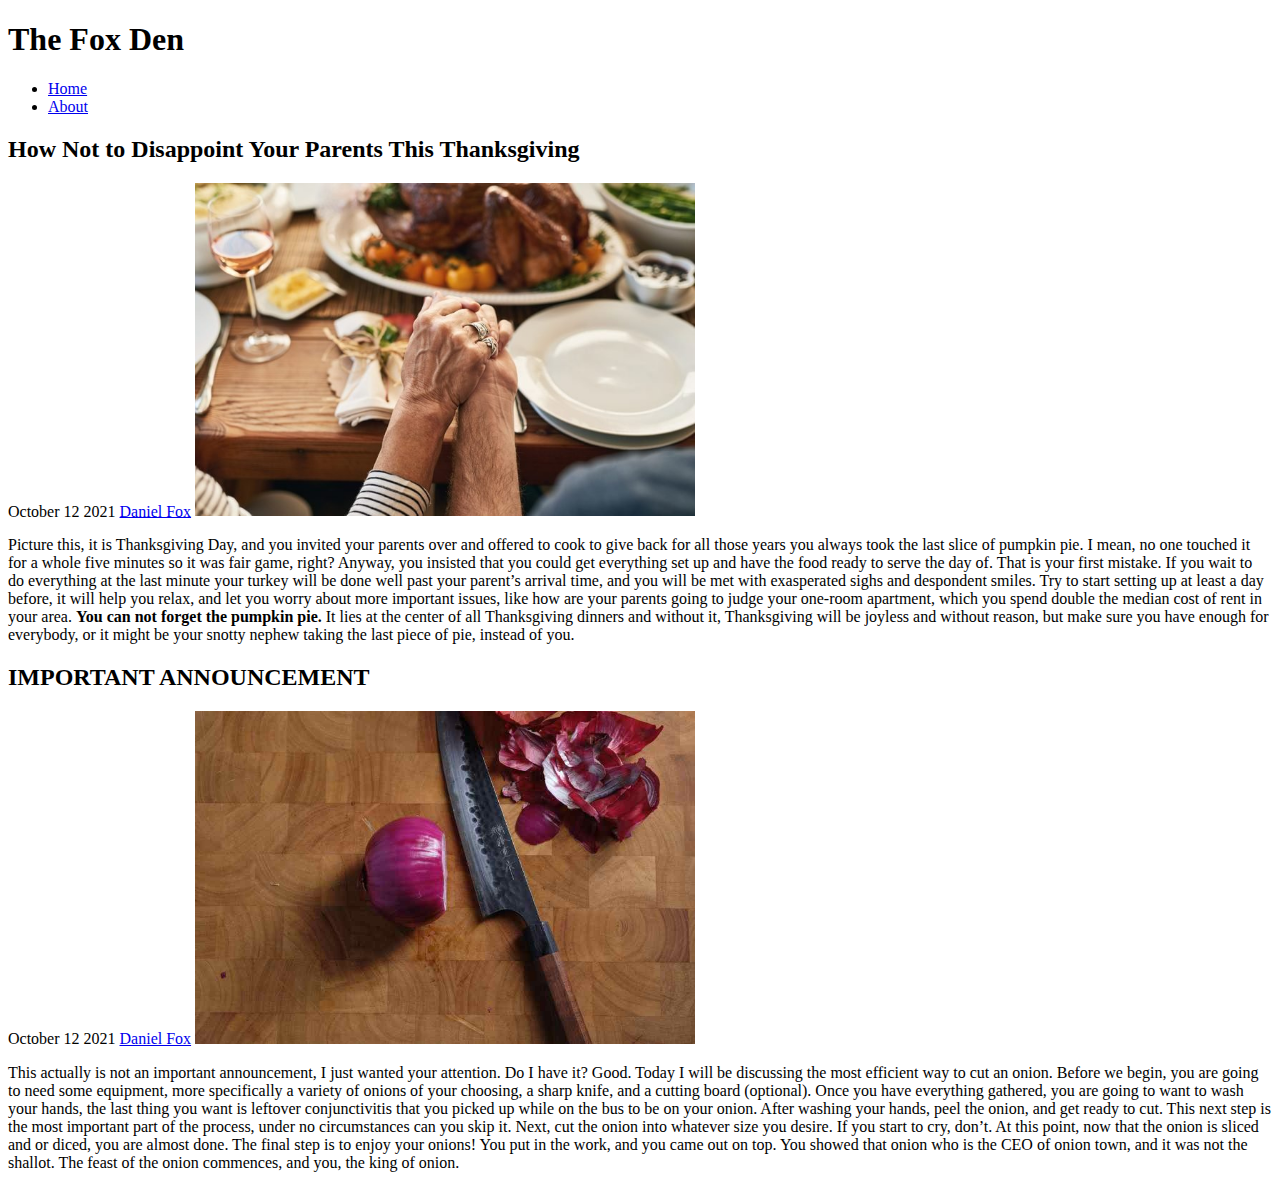
==== index.html @ 8003f2bf "Finished Module 5" ====
<!DOCTYPE html>
<html lang="en">
<head>
    <meta charset="UTF-8">
    <meta http-equiv="X-UA-Compatible" content="IE=edge">
    <meta name="viewport" content="width=device-width, initial-scale=1.0">
    <title>The Fox Den</title>

</head>
<body>

    <header>
        <h1>The Fox Den</h1>
        <nav>
            <ul>
                <li><a href="index.html">Home</li>
                <li><a href="about.html">About</a></li>
            </ul>
        </nav>
    </header>

    <!--This section of the code will be used for main blog post content-->

    <main>
        <article>
            <h2>How Not to Disappoint Your Parents This Thanksgiving</h2>
            <time datetime="2021-10-12">October 12 2021</time>
            <a href="about.html" rel="author">Daniel Fox</a>
            <img src="Pictures/Thanksgiving.jpg" alt="Your parents silently judging you after you left the turkey in the oven too long and dried it out" width="500">
            <p>Picture this, it is Thanksgiving Day, and you invited your parents over and offered to cook to give back for all those years you always took the last slice of pumpkin pie. I mean, no one touched it for a whole five minutes so it was fair game, right? Anyway, you insisted that you could get everything set up and have the food ready to serve the day of. That is your first mistake. If you wait to do everything at the last minute your turkey will be done well past your parent’s arrival time, and you will be met with exasperated sighs and despondent smiles. Try to start setting up at least a day before, it will help you relax, and let you worry about more important issues, like how are your parents going to judge your one-room apartment, which you spend double the median cost of rent in your area. <strong>You can not forget the pumpkin pie.</strong> It lies at the center of all Thanksgiving dinners and without it, Thanksgiving will be joyless and without reason, but make sure you have enough for everybody, or it might be your snotty nephew taking the last piece of pie, instead of you.</p>
         </article>

         <!--Blog post above & below-->

        <article>
            <h2>IMPORTANT ANNOUNCEMENT</h2>
            <time datetime="2021-10-12">October 12 2021</time>
            <a href="about.html" rel="author">Daniel Fox</a>
            <img src="Pictures/Onion Slicing.jpg" alt="Onion being sliced" width="500">
            <p>This actually is not an important announcement, I just wanted your attention. Do I have it? Good. Today I will be discussing the most efficient way to cut an onion. Before we begin, you are going to need some equipment, more specifically a variety of onions of your choosing, a sharp knife, and a cutting board (optional). Once you have everything gathered, you are going to want to wash your hands, the last thing you want is leftover conjunctivitis that you picked up while on the bus to be on your onion. After washing your hands, peel the onion, and get ready to cut. This next step is the most important part of the process, under no circumstances can you skip it. Next, cut the onion into whatever size you desire. If you start to cry, don’t. At this point, now that the onion is sliced and or diced, you are almost done. The final step is to enjoy your onions! You put in the work, and you came out on top. You showed that onion who is the CEO of onion town, and it was not the shallot. The feast of the onion commences, and you, the king of onion.</p>
        </article>
  
    </main>
</body>
</html>
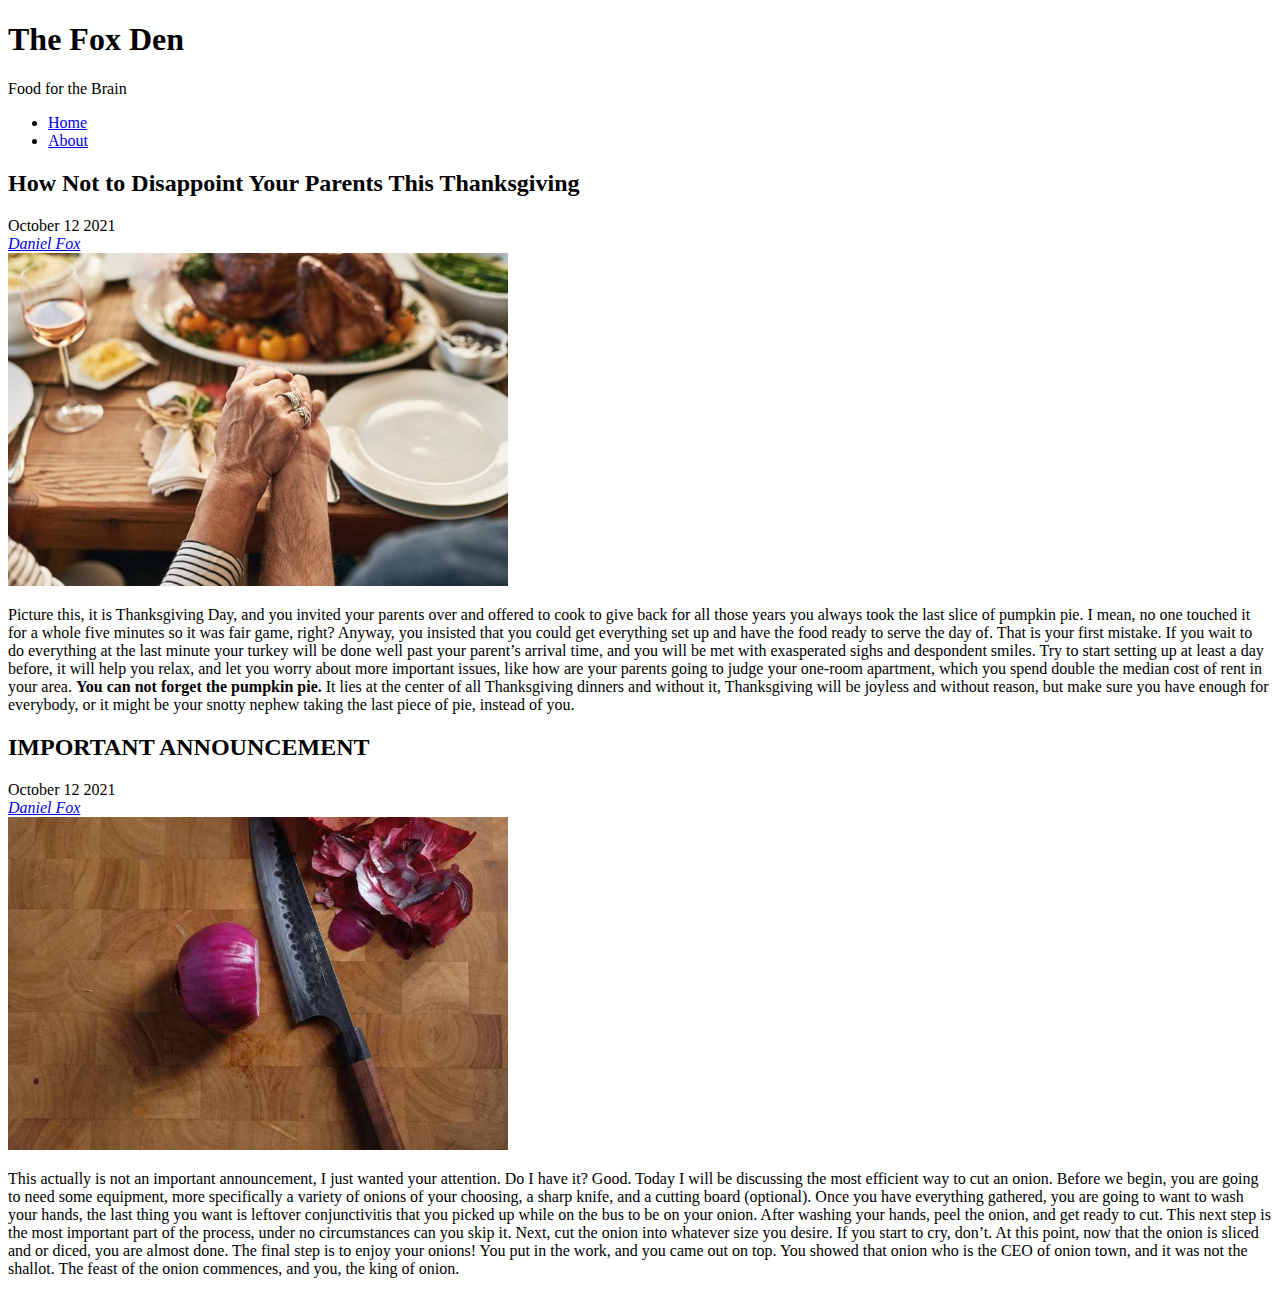
==== commit 892c1832: "Updated Index Symantics" ====
--- a/index.html
+++ b/index.html
@@ -5,41 +5,43 @@
     <meta http-equiv="X-UA-Compatible" content="IE=edge">
     <meta name="viewport" content="width=device-width, initial-scale=1.0">
     <title>The Fox Den</title>
+</head>
 
-</head>
 <body>
 
     <header>
         <h1>The Fox Den</h1>
+        <p>Food for the Brain</p>
         <nav>
             <ul>
-                <li><a href="index.html">Home</li>
+                <li><a href="index.html">Home</a></li>
                 <li><a href="about.html">About</a></li>
             </ul>
         </nav>
     </header>
 
-    <!--This section of the code will be used for main blog post content-->
+    <!--This section of the code will be used for main blog post content--> 
 
     <main>
-        <article>
+        <article class="blog-post">
             <h2>How Not to Disappoint Your Parents This Thanksgiving</h2>
             <time datetime="2021-10-12">October 12 2021</time>
-            <a href="about.html" rel="author">Daniel Fox</a>
+            <address class="author"><a rel="author" href="about.html">Daniel Fox</a></address>
             <img src="Pictures/Thanksgiving.jpg" alt="Your parents silently judging you after you left the turkey in the oven too long and dried it out" width="500">
             <p>Picture this, it is Thanksgiving Day, and you invited your parents over and offered to cook to give back for all those years you always took the last slice of pumpkin pie. I mean, no one touched it for a whole five minutes so it was fair game, right? Anyway, you insisted that you could get everything set up and have the food ready to serve the day of. That is your first mistake. If you wait to do everything at the last minute your turkey will be done well past your parent’s arrival time, and you will be met with exasperated sighs and despondent smiles. Try to start setting up at least a day before, it will help you relax, and let you worry about more important issues, like how are your parents going to judge your one-room apartment, which you spend double the median cost of rent in your area. <strong>You can not forget the pumpkin pie.</strong> It lies at the center of all Thanksgiving dinners and without it, Thanksgiving will be joyless and without reason, but make sure you have enough for everybody, or it might be your snotty nephew taking the last piece of pie, instead of you.</p>
          </article>
 
          <!--Blog post above & below-->
 
-        <article>
+         <article class="blog-post">
             <h2>IMPORTANT ANNOUNCEMENT</h2>
             <time datetime="2021-10-12">October 12 2021</time>
-            <a href="about.html" rel="author">Daniel Fox</a>
-            <img src="Pictures/Onion Slicing.jpg" alt="Onion being sliced" width="500">
+            <address class="author"><a rel="author" href="about.html">Daniel Fox</a></address>
+            <img src="Pictures/Onion_Slicing.jpg" alt="Onion being sliced" width="500">
             <p>This actually is not an important announcement, I just wanted your attention. Do I have it? Good. Today I will be discussing the most efficient way to cut an onion. Before we begin, you are going to need some equipment, more specifically a variety of onions of your choosing, a sharp knife, and a cutting board (optional). Once you have everything gathered, you are going to want to wash your hands, the last thing you want is leftover conjunctivitis that you picked up while on the bus to be on your onion. After washing your hands, peel the onion, and get ready to cut. This next step is the most important part of the process, under no circumstances can you skip it. Next, cut the onion into whatever size you desire. If you start to cry, don’t. At this point, now that the onion is sliced and or diced, you are almost done. The final step is to enjoy your onions! You put in the work, and you came out on top. You showed that onion who is the CEO of onion town, and it was not the shallot. The feast of the onion commences, and you, the king of onion.</p>
         </article>
   
     </main>
+
 </body>
 </html>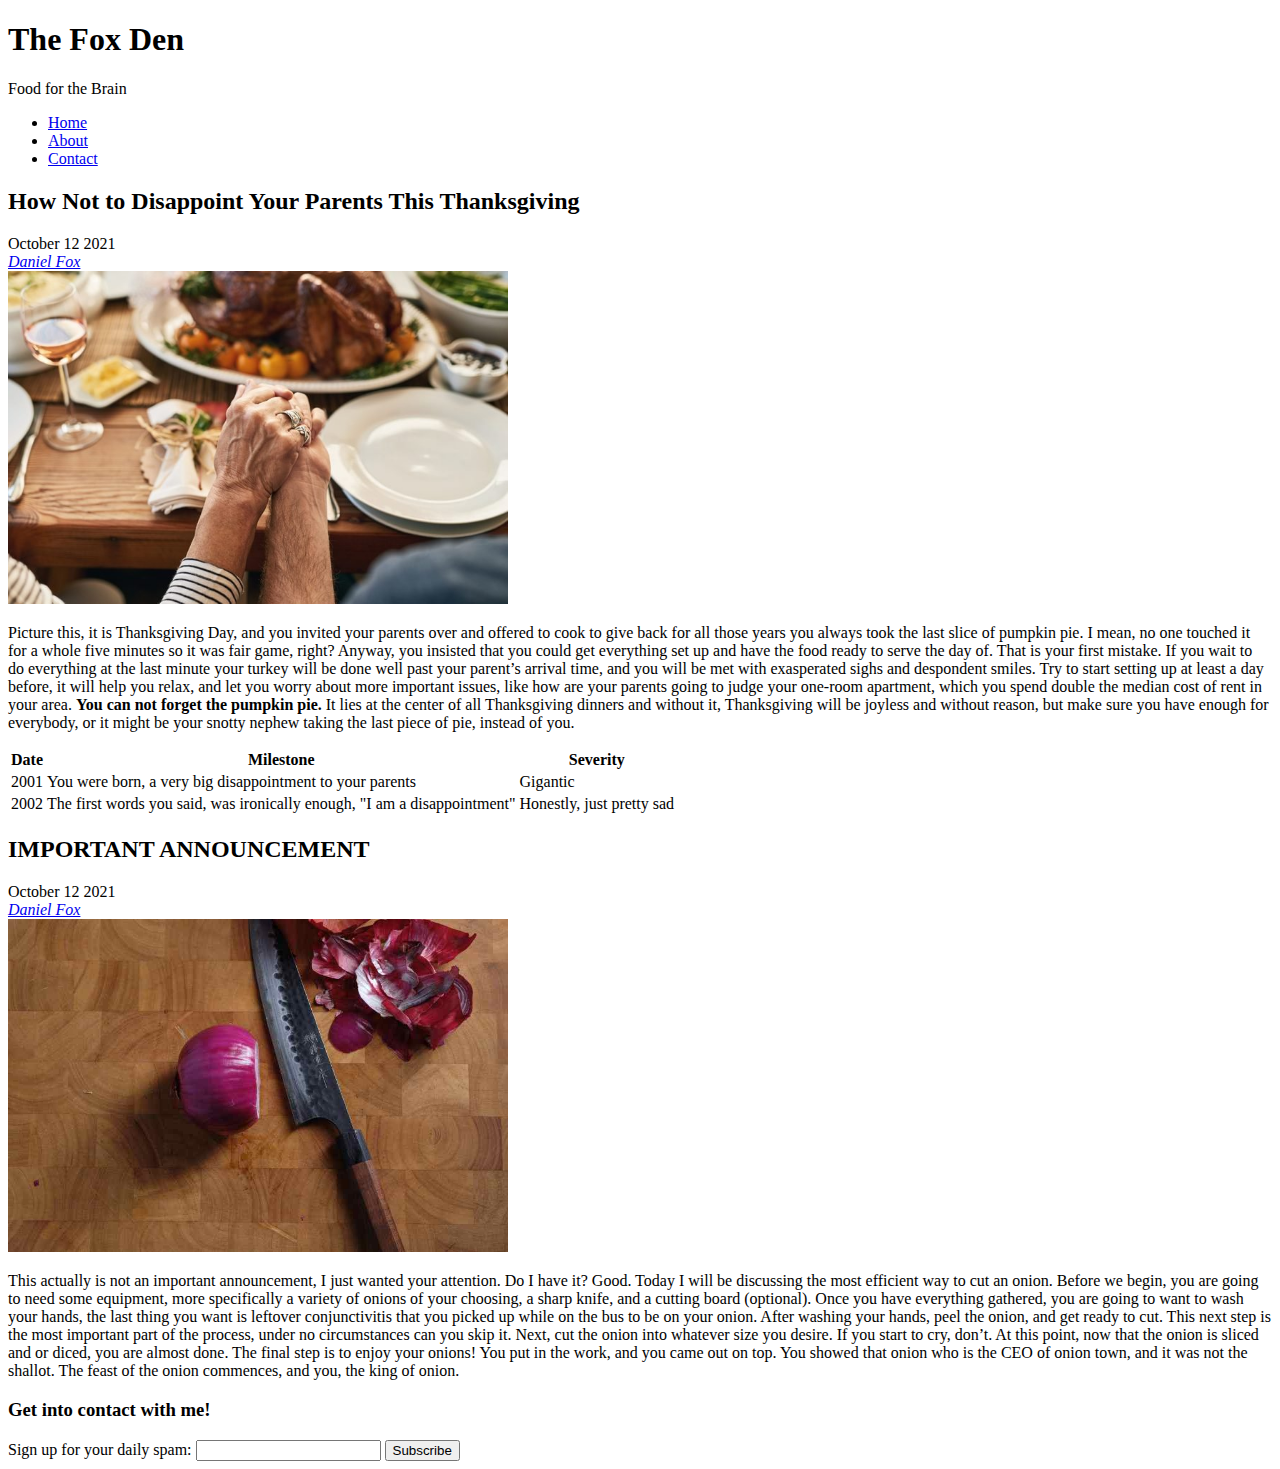
==== commit 702a4cdc: "Table/Form Lab" ====
--- a/index.html
+++ b/index.html
@@ -16,6 +16,7 @@
             <ul>
                 <li><a href="index.html">Home</a></li>
                 <li><a href="about.html">About</a></li>
+                <li><a href="contact.html">Contact</a></li>
             </ul>
         </nav>
     </header>
@@ -29,7 +30,24 @@
             <address class="author"><a rel="author" href="about.html">Daniel Fox</a></address>
             <img src="Pictures/Thanksgiving.jpg" alt="Your parents silently judging you after you left the turkey in the oven too long and dried it out" width="500">
             <p>Picture this, it is Thanksgiving Day, and you invited your parents over and offered to cook to give back for all those years you always took the last slice of pumpkin pie. I mean, no one touched it for a whole five minutes so it was fair game, right? Anyway, you insisted that you could get everything set up and have the food ready to serve the day of. That is your first mistake. If you wait to do everything at the last minute your turkey will be done well past your parent’s arrival time, and you will be met with exasperated sighs and despondent smiles. Try to start setting up at least a day before, it will help you relax, and let you worry about more important issues, like how are your parents going to judge your one-room apartment, which you spend double the median cost of rent in your area. <strong>You can not forget the pumpkin pie.</strong> It lies at the center of all Thanksgiving dinners and without it, Thanksgiving will be joyless and without reason, but make sure you have enough for everybody, or it might be your snotty nephew taking the last piece of pie, instead of you.</p>
-         </article>
+            <table>
+                <tr>
+                    <th>Date</th>
+                    <th>Milestone</th>
+                    <th>Severity</th>
+                </tr>
+                <tr>
+                    <td>2001</td>
+                    <td>You were born, a very big disappointment to your parents</td>    
+                    <td>Gigantic</td>
+                </tr>
+                <tr>
+                    <td>2002</td>
+                    <td>The first words you said, was ironically enough, "I am a disappointment"</td>
+                    <td>Honestly, just pretty sad</td>
+                </tr>
+            </table>
+        </article>
 
          <!--Blog post above & below-->
 
@@ -39,9 +57,18 @@
             <address class="author"><a rel="author" href="about.html">Daniel Fox</a></address>
             <img src="Pictures/Onion_Slicing.jpg" alt="Onion being sliced" width="500">
             <p>This actually is not an important announcement, I just wanted your attention. Do I have it? Good. Today I will be discussing the most efficient way to cut an onion. Before we begin, you are going to need some equipment, more specifically a variety of onions of your choosing, a sharp knife, and a cutting board (optional). Once you have everything gathered, you are going to want to wash your hands, the last thing you want is leftover conjunctivitis that you picked up while on the bus to be on your onion. After washing your hands, peel the onion, and get ready to cut. This next step is the most important part of the process, under no circumstances can you skip it. Next, cut the onion into whatever size you desire. If you start to cry, don’t. At this point, now that the onion is sliced and or diced, you are almost done. The final step is to enjoy your onions! You put in the work, and you came out on top. You showed that onion who is the CEO of onion town, and it was not the shallot. The feast of the onion commences, and you, the king of onion.</p>
-        </article>
-  
+        </article>  
     </main>
+
+    <section id="contact-field">
+        <h3>Get into contact with me!</h3>
+        <form>
+            <label>Sign up for your daily spam:
+                <input type="text">
+            </label>
+            <button>Subscribe</button>
+        </form>
+    </section>
 
 </body>
 </html>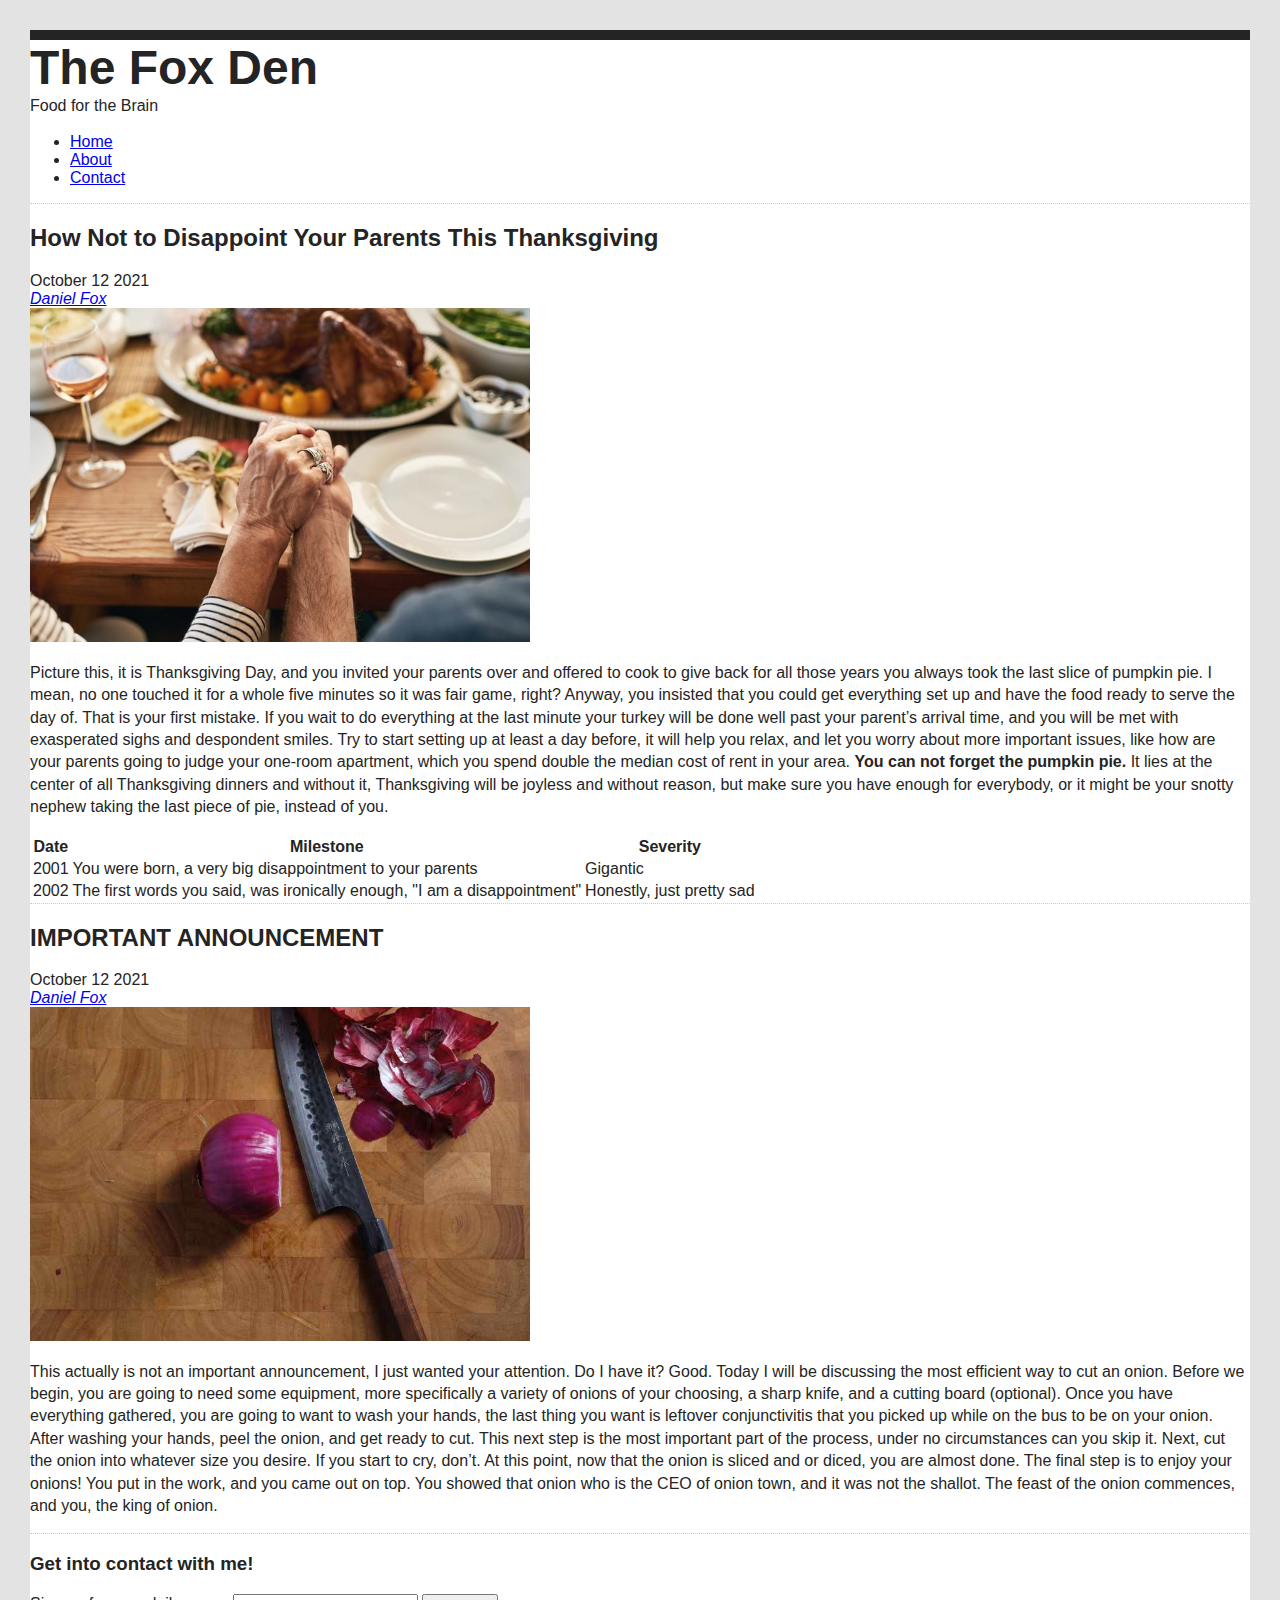
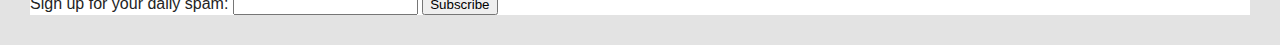
==== commit 7100cb3b: "The CSS Update" ====
--- a/index.html
+++ b/index.html
@@ -4,6 +4,7 @@
     <meta charset="UTF-8">
     <meta http-equiv="X-UA-Compatible" content="IE=edge">
     <meta name="viewport" content="width=device-width, initial-scale=1.0">
+    <link rel="stylesheet" href="style.css">
     <title>The Fox Den</title>
 </head>
 
@@ -23,9 +24,9 @@
 
     <!--This section of the code will be used for main blog post content--> 
 
-    <main>
+    <section id="blog">
+        <h2>How Not to Disappoint Your Parents This Thanksgiving</h2>
         <article class="blog-post">
-            <h2>How Not to Disappoint Your Parents This Thanksgiving</h2>
             <time datetime="2021-10-12">October 12 2021</time>
             <address class="author"><a rel="author" href="about.html">Daniel Fox</a></address>
             <img src="Pictures/Thanksgiving.jpg" alt="Your parents silently judging you after you left the turkey in the oven too long and dried it out" width="500">
@@ -58,7 +59,7 @@
             <img src="Pictures/Onion_Slicing.jpg" alt="Onion being sliced" width="500">
             <p>This actually is not an important announcement, I just wanted your attention. Do I have it? Good. Today I will be discussing the most efficient way to cut an onion. Before we begin, you are going to need some equipment, more specifically a variety of onions of your choosing, a sharp knife, and a cutting board (optional). Once you have everything gathered, you are going to want to wash your hands, the last thing you want is leftover conjunctivitis that you picked up while on the bus to be on your onion. After washing your hands, peel the onion, and get ready to cut. This next step is the most important part of the process, under no circumstances can you skip it. Next, cut the onion into whatever size you desire. If you start to cry, don’t. At this point, now that the onion is sliced and or diced, you are almost done. The final step is to enjoy your onions! You put in the work, and you came out on top. You showed that onion who is the CEO of onion town, and it was not the shallot. The feast of the onion commences, and you, the king of onion.</p>
         </article>  
-    </main>
+    </section>
 
     <section id="contact-field">
         <h3>Get into contact with me!</h3>
--- a/style.css
+++ b/style.css
@@ -0,0 +1,32 @@
+html {
+    background: #e3e3e3;
+}
+
+body {
+    font-family:Arial, Helvetica, sans-serif;
+    margin: 30px;
+    color: #242424;
+    border-top: 10px solid #242424;
+    background: #fff;
+}
+
+h1{
+    font-size: 3em;
+    margin: 0;
+}
+
+header > p{
+    margin: 0;
+}
+
+p {
+    line-height: 1.4em;
+}
+
+#blog {
+    border-top: 1px dotted #ccc;
+}
+
+.blog-post {
+    border-bottom: 1px dotted #ccc;
+}
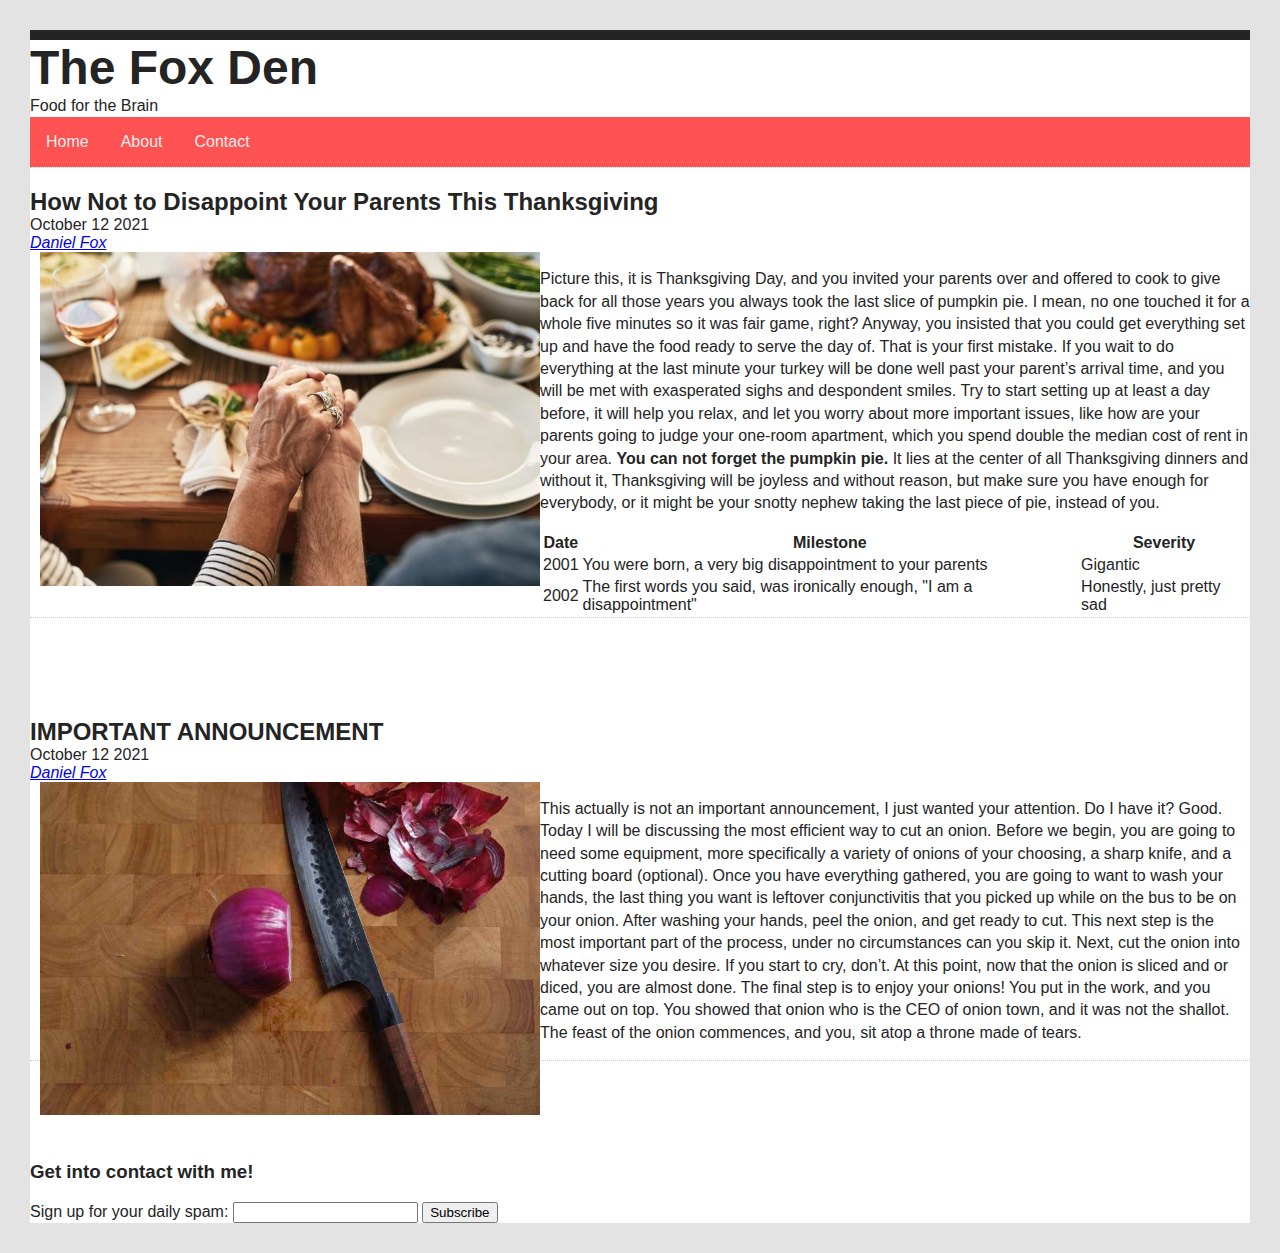
==== commit 543b1161: "Added a TEMP layout + a little more styling" ====
--- a/index.html
+++ b/index.html
@@ -14,7 +14,7 @@
         <h1>The Fox Den</h1>
         <p>Food for the Brain</p>
         <nav>
-            <ul>
+            <ul class="navigation">
                 <li><a href="index.html">Home</a></li>
                 <li><a href="about.html">About</a></li>
                 <li><a href="contact.html">Contact</a></li>
@@ -25,11 +25,11 @@
     <!--This section of the code will be used for main blog post content--> 
 
     <section id="blog">
-        <h2>How Not to Disappoint Your Parents This Thanksgiving</h2>
+        <h2 id="thanksgiving-headline">How Not to Disappoint Your Parents This Thanksgiving</h2>
         <article class="blog-post">
             <time datetime="2021-10-12">October 12 2021</time>
             <address class="author"><a rel="author" href="about.html">Daniel Fox</a></address>
-            <img src="Pictures/Thanksgiving.jpg" alt="Your parents silently judging you after you left the turkey in the oven too long and dried it out" width="500">
+            <img id="thanksgiving-picture" src="Pictures/Thanksgiving.jpg" alt="Your parents silently judging you after you left the turkey in the oven too long and dried it out" width="500">
             <p>Picture this, it is Thanksgiving Day, and you invited your parents over and offered to cook to give back for all those years you always took the last slice of pumpkin pie. I mean, no one touched it for a whole five minutes so it was fair game, right? Anyway, you insisted that you could get everything set up and have the food ready to serve the day of. That is your first mistake. If you wait to do everything at the last minute your turkey will be done well past your parent’s arrival time, and you will be met with exasperated sighs and despondent smiles. Try to start setting up at least a day before, it will help you relax, and let you worry about more important issues, like how are your parents going to judge your one-room apartment, which you spend double the median cost of rent in your area. <strong>You can not forget the pumpkin pie.</strong> It lies at the center of all Thanksgiving dinners and without it, Thanksgiving will be joyless and without reason, but make sure you have enough for everybody, or it might be your snotty nephew taking the last piece of pie, instead of you.</p>
             <table>
                 <tr>
@@ -56,8 +56,8 @@
             <h2>IMPORTANT ANNOUNCEMENT</h2>
             <time datetime="2021-10-12">October 12 2021</time>
             <address class="author"><a rel="author" href="about.html">Daniel Fox</a></address>
-            <img src="Pictures/Onion_Slicing.jpg" alt="Onion being sliced" width="500">
-            <p>This actually is not an important announcement, I just wanted your attention. Do I have it? Good. Today I will be discussing the most efficient way to cut an onion. Before we begin, you are going to need some equipment, more specifically a variety of onions of your choosing, a sharp knife, and a cutting board (optional). Once you have everything gathered, you are going to want to wash your hands, the last thing you want is leftover conjunctivitis that you picked up while on the bus to be on your onion. After washing your hands, peel the onion, and get ready to cut. This next step is the most important part of the process, under no circumstances can you skip it. Next, cut the onion into whatever size you desire. If you start to cry, don’t. At this point, now that the onion is sliced and or diced, you are almost done. The final step is to enjoy your onions! You put in the work, and you came out on top. You showed that onion who is the CEO of onion town, and it was not the shallot. The feast of the onion commences, and you, the king of onion.</p>
+            <img id="onion-picture" src="Pictures/Onion_Slicing.jpg" alt="Onion being sliced" width="500">
+            <p>This actually is not an important announcement, I just wanted your attention. Do I have it? Good. Today I will be discussing the most efficient way to cut an onion. Before we begin, you are going to need some equipment, more specifically a variety of onions of your choosing, a sharp knife, and a cutting board (optional). Once you have everything gathered, you are going to want to wash your hands, the last thing you want is leftover conjunctivitis that you picked up while on the bus to be on your onion. After washing your hands, peel the onion, and get ready to cut. This next step is the most important part of the process, under no circumstances can you skip it. Next, cut the onion into whatever size you desire. If you start to cry, don’t. At this point, now that the onion is sliced and or diced, you are almost done. The final step is to enjoy your onions! You put in the work, and you came out on top. You showed that onion who is the CEO of onion town, and it was not the shallot. The feast of the onion commences, and you, sit atop a throne made of tears.</p>
         </article>  
     </section>
 
--- a/style.css
+++ b/style.css
@@ -15,6 +15,28 @@
     margin: 0;
 }
 
+.navigation{
+    background: #ff5353;
+    display: flex;
+    padding: 0px;
+    flex-wrap: wrap;
+    list-style: none;
+    margin: 0;
+    position: sticky;
+    top: 0px;
+}
+
+.navigation a {
+    text-decoration: none;
+    display: block;
+    padding: 1em;
+    color: #ececec;
+}
+
+.navigation a:hover {
+    background: #ffa7a7;
+}
+
 header > p{
     margin: 0;
 }
@@ -29,4 +51,26 @@
 
 .blog-post {
     border-bottom: 1px dotted #ccc;
+    flex: 1;
+    margin-bottom: 100px;
 }
+
+h2{
+    margin-bottom: 0px;
+}
+
+img{
+    float: left;
+}
+
+#thanksgiving-picture {
+    float: left;
+    margin-left: 10px;
+    margin-bottom: 50px;
+}
+
+#onion-picture{
+    float: left;
+    margin-left: 10px;
+}
+
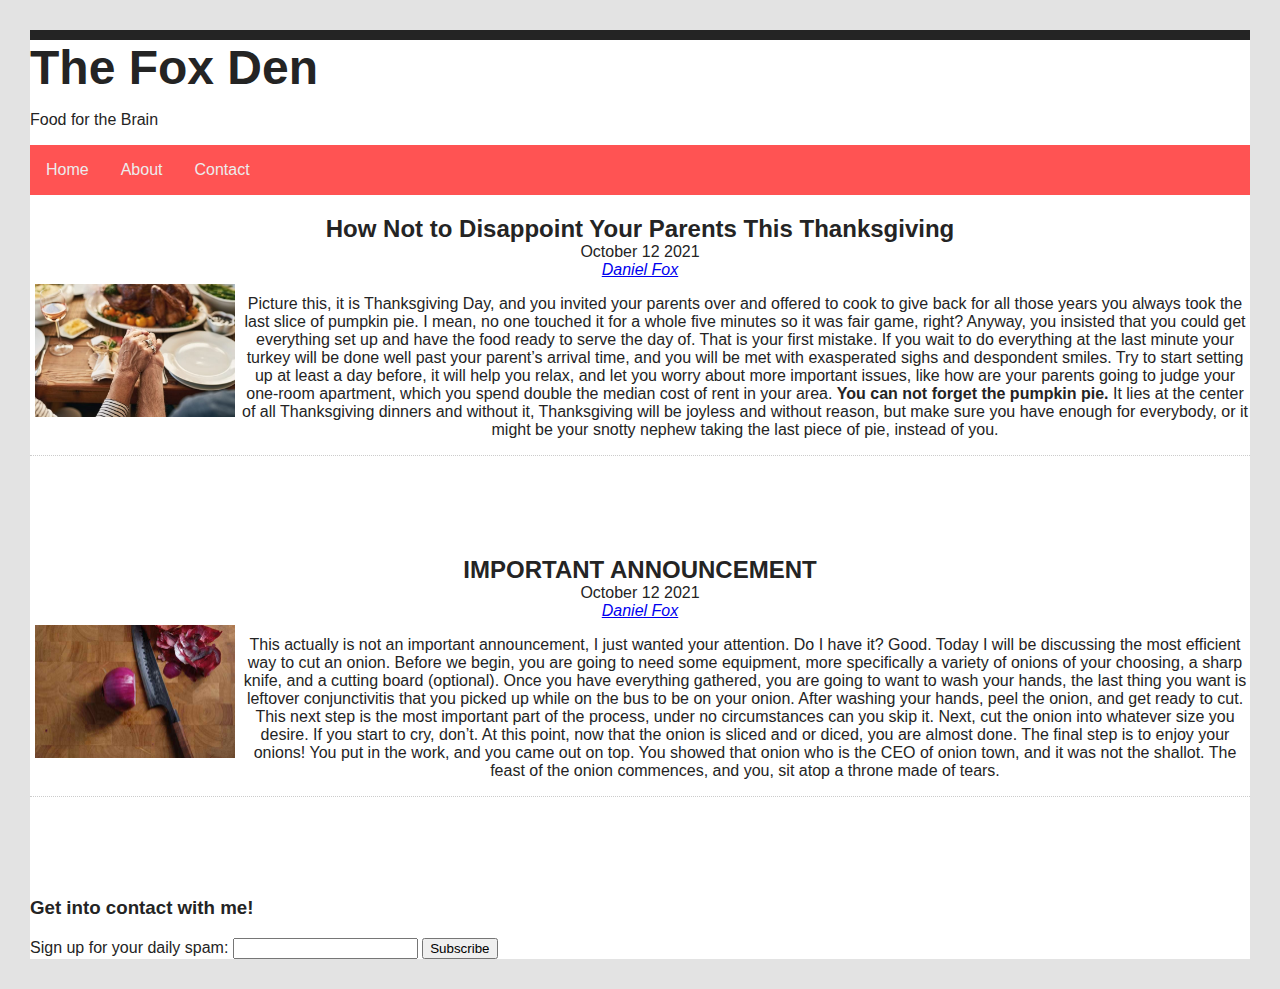
==== commit f6adb39a: "Looking Better & Better" ====
--- a/index.html
+++ b/index.html
@@ -24,42 +24,26 @@
 
     <!--This section of the code will be used for main blog post content--> 
 
-    <section id="blog">
+    <div>
+        <article class="blog-post">
         <h2 id="thanksgiving-headline">How Not to Disappoint Your Parents This Thanksgiving</h2>
-        <article class="blog-post">
             <time datetime="2021-10-12">October 12 2021</time>
             <address class="author"><a rel="author" href="about.html">Daniel Fox</a></address>
-            <img id="thanksgiving-picture" src="Pictures/Thanksgiving.jpg" alt="Your parents silently judging you after you left the turkey in the oven too long and dried it out" width="500">
+            <img class="blog-picture" src="Pictures/Thanksgiving.jpg" alt="Your parents silently judging you after you left the turkey in the oven too long and dried it out">
             <p>Picture this, it is Thanksgiving Day, and you invited your parents over and offered to cook to give back for all those years you always took the last slice of pumpkin pie. I mean, no one touched it for a whole five minutes so it was fair game, right? Anyway, you insisted that you could get everything set up and have the food ready to serve the day of. That is your first mistake. If you wait to do everything at the last minute your turkey will be done well past your parent’s arrival time, and you will be met with exasperated sighs and despondent smiles. Try to start setting up at least a day before, it will help you relax, and let you worry about more important issues, like how are your parents going to judge your one-room apartment, which you spend double the median cost of rent in your area. <strong>You can not forget the pumpkin pie.</strong> It lies at the center of all Thanksgiving dinners and without it, Thanksgiving will be joyless and without reason, but make sure you have enough for everybody, or it might be your snotty nephew taking the last piece of pie, instead of you.</p>
-            <table>
-                <tr>
-                    <th>Date</th>
-                    <th>Milestone</th>
-                    <th>Severity</th>
-                </tr>
-                <tr>
-                    <td>2001</td>
-                    <td>You were born, a very big disappointment to your parents</td>    
-                    <td>Gigantic</td>
-                </tr>
-                <tr>
-                    <td>2002</td>
-                    <td>The first words you said, was ironically enough, "I am a disappointment"</td>
-                    <td>Honestly, just pretty sad</td>
-                </tr>
-            </table>
         </article>
+    </div>
 
          <!--Blog post above & below-->
-
+    <div>
          <article class="blog-post">
             <h2>IMPORTANT ANNOUNCEMENT</h2>
             <time datetime="2021-10-12">October 12 2021</time>
             <address class="author"><a rel="author" href="about.html">Daniel Fox</a></address>
-            <img id="onion-picture" src="Pictures/Onion_Slicing.jpg" alt="Onion being sliced" width="500">
+            <img class="blog-picture" src="Pictures/Onion_Slicing.jpg" alt="Onion being sliced" width="500">
             <p>This actually is not an important announcement, I just wanted your attention. Do I have it? Good. Today I will be discussing the most efficient way to cut an onion. Before we begin, you are going to need some equipment, more specifically a variety of onions of your choosing, a sharp knife, and a cutting board (optional). Once you have everything gathered, you are going to want to wash your hands, the last thing you want is leftover conjunctivitis that you picked up while on the bus to be on your onion. After washing your hands, peel the onion, and get ready to cut. This next step is the most important part of the process, under no circumstances can you skip it. Next, cut the onion into whatever size you desire. If you start to cry, don’t. At this point, now that the onion is sliced and or diced, you are almost done. The final step is to enjoy your onions! You put in the work, and you came out on top. You showed that onion who is the CEO of onion town, and it was not the shallot. The feast of the onion commences, and you, sit atop a throne made of tears.</p>
         </article>  
-    </section>
+    <div>
 
     <section id="contact-field">
         <h3>Get into contact with me!</h3>
--- a/style.css
+++ b/style.css
@@ -10,9 +10,11 @@
     background: #fff;
 }
 
+
+
 h1{
     font-size: 3em;
-    margin: 0;
+    margin: 0px;
 }
 
 .navigation{
@@ -37,40 +39,32 @@
     background: #ffa7a7;
 }
 
-header > p{
-    margin: 0;
 }
 
 p {
     line-height: 1.4em;
 }
 
-#blog {
-    border-top: 1px dotted #ccc;
-}
-
 .blog-post {
     border-bottom: 1px dotted #ccc;
     flex: 1;
     margin-bottom: 100px;
+    text-align: center;
+    clear: both;
 }
 
 h2{
     margin-bottom: 0px;
 }
 
-img{
+
+.blog-picture {
     float: left;
+    width: 200px;
+    padding: 5px;
+    
 }
 
-#thanksgiving-picture {
-    float: left;
-    margin-left: 10px;
-    margin-bottom: 50px;
+#Daniel-suit {
+    width: 200px;
 }
-
-#onion-picture{
-    float: left;
-    margin-left: 10px;
-}
-
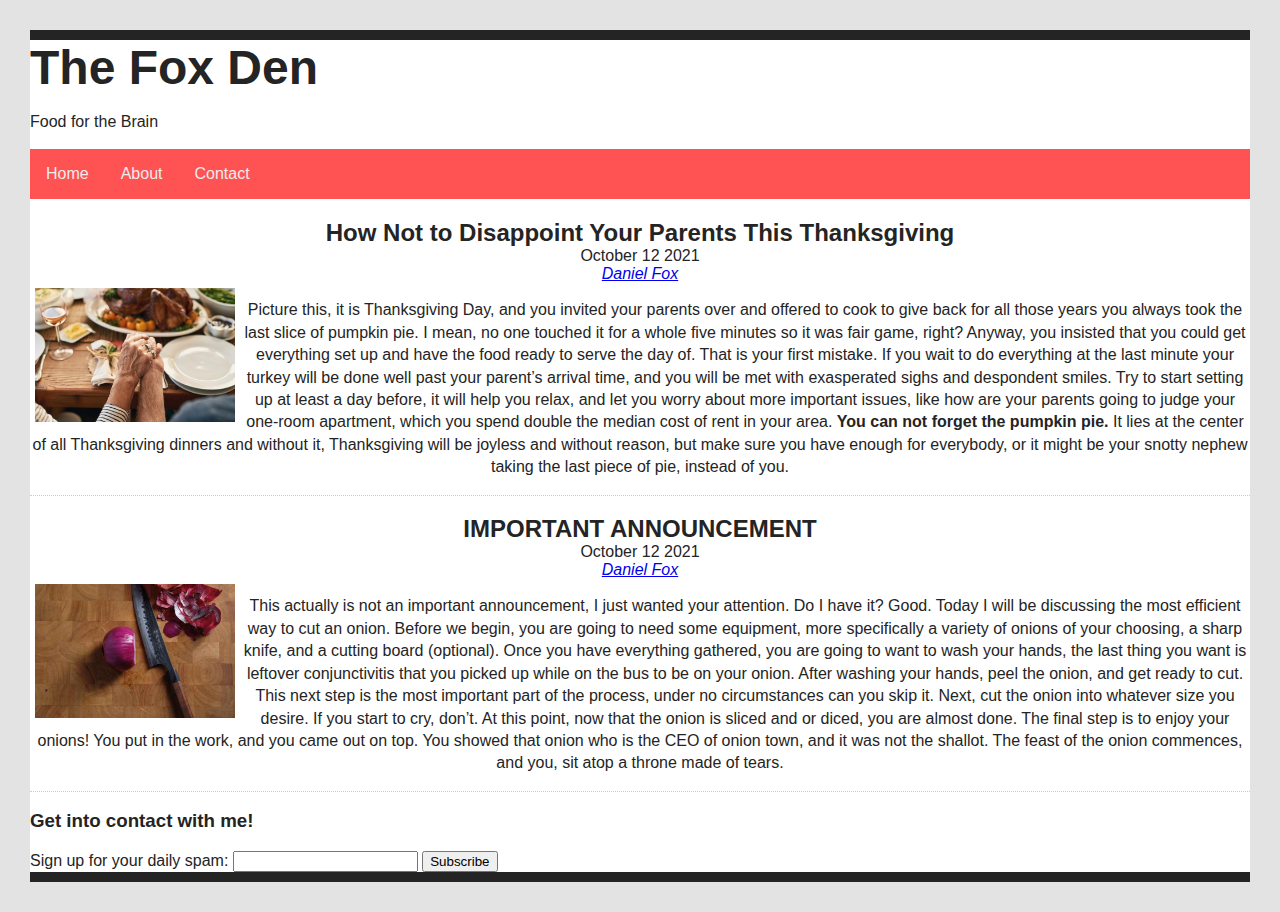
==== commit 3968f342: "Now supported on IOS and Android devices" ====
--- a/index.html
+++ b/index.html
@@ -45,7 +45,7 @@
         </article>  
     <div>
 
-    <section id="contact-field">
+    <section class="contact-field">
         <h3>Get into contact with me!</h3>
         <form>
             <label>Sign up for your daily spam:
--- a/style.css
+++ b/style.css
@@ -1,5 +1,9 @@
 html {
     background: #e3e3e3;
+}
+
+header {
+    background-color: ;
 }
 
 body {
@@ -7,6 +11,7 @@
     margin: 30px;
     color: #242424;
     border-top: 10px solid #242424;
+    border-bottom: 10px solid #242424;
     background: #fff;
 }
 
@@ -39,7 +44,6 @@
     background: #ffa7a7;
 }
 
-}
 
 p {
     line-height: 1.4em;
@@ -48,10 +52,11 @@
 .blog-post {
     border-bottom: 1px dotted #ccc;
     flex: 1;
-    margin-bottom: 100px;
+
     text-align: center;
     clear: both;
 }
+
 
 h2{
     margin-bottom: 0px;
@@ -65,6 +70,28 @@
     
 }
 
+
 #Daniel-suit {
     width: 200px;
 }
+
+@media (max-width: 400px) {
+    nav ul{
+        flex-direction: column;
+        text-align: center;
+    }
+    
+}
+
+@media (max-width: 400px) {
+    body {
+        margin: 15px;
+    }
+}
+
+
+@media (max-width: 400px) {
+    .contact-box {
+    flex-wrap: wrap;   
+    }
+}